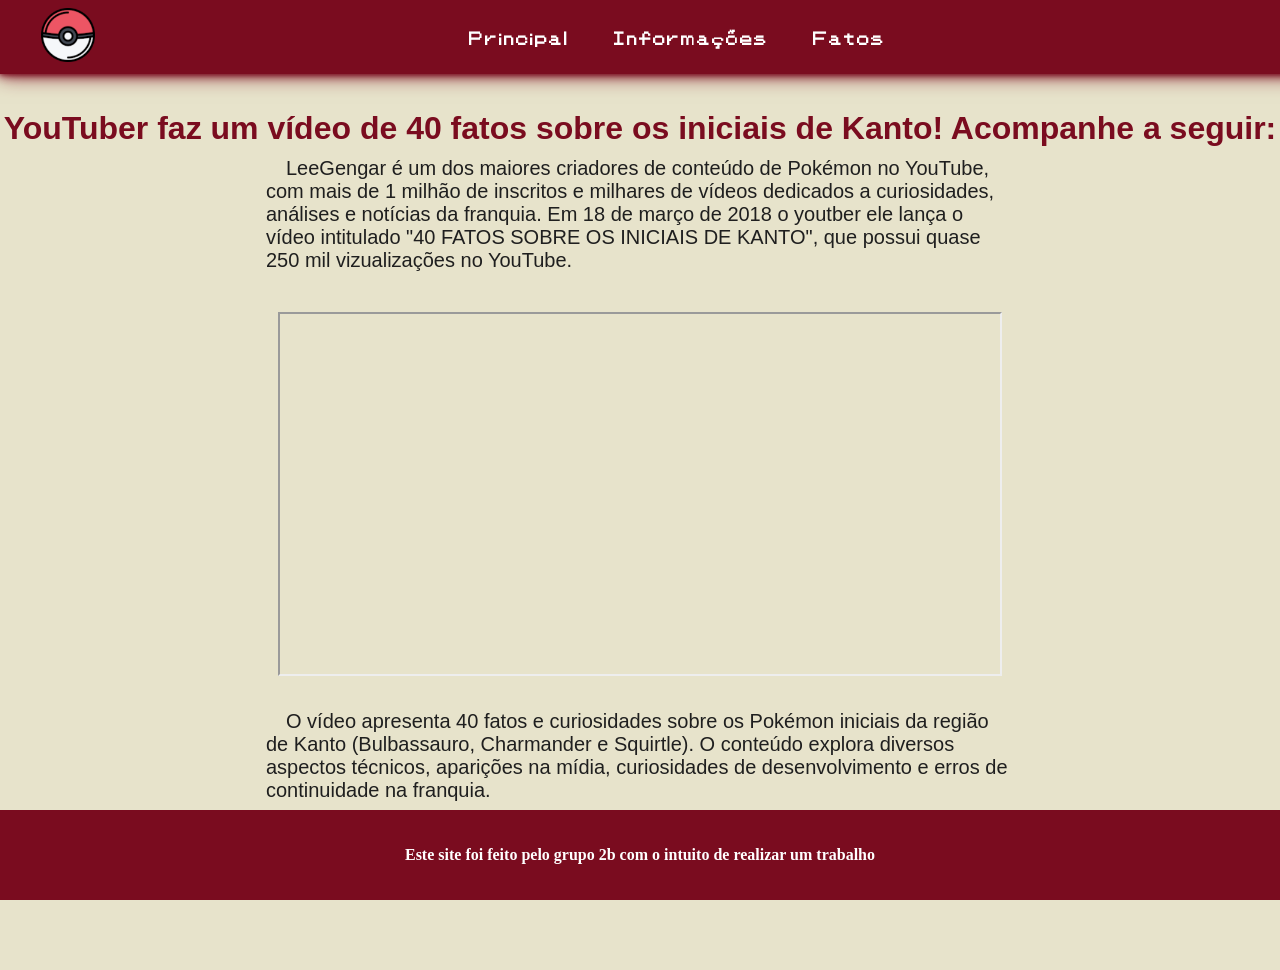
==== fatos.html @ da3db5e2 "noticias e paginas responsivas" ====
<!DOCTYPE html>
<html lang="pt-br">
<head>
    <meta charset="UTF-8">
    <meta name="viewport" content="width=device-width, initial-scale=1">
    <title>PokéBlog</title>
    <link rel="shortcut icon" href="imagens/pokebola2.ico" type="image/x-icon">
    <link rel="stylesheet" href="style.css">
    <style>
        h1 {
            padding-top: 40px;
        }
    </style>
</head>
<body id="pagina-fatos">

    <header>
        <nav>
            <div class="imagem"><img src="imagens/pokebola2.png" alt=""></div>
            <ul>
                <li><a href="index.html">Principal</a></li>
                <li><a href="informacoes.html">Informações</a></li>
                <li><a href="fatos.html">Fatos</a></li>
            </ul>
        </nav>
    </header>

    <h1 id="titulo_fatos">YouTuber faz um vídeo de 40 fatos sobre os iniciais de Kanto! Acompanhe a seguir:</h1>

    <p id="textos_fatos">   LeeGengar é um dos maiores criadores de conteúdo de Pokémon no YouTube, com mais de 1 milhão de inscritos e milhares de vídeos dedicados a curiosidades, análises e notícias da franquia. Em 18 de março de 2018 o youtber ele lança o vídeo intitulado "40 FATOS SOBRE OS INICIAIS DE KANTO", que possui quase 250 mil vizualizações no YouTube.
</p>
    <div class="video">
        <iframe width="720" height="360" 
             src="https://www.youtube.com/embed/7dM2-6EQN44">
        </iframe>
    </div>

<p id="textos_fatos">O vídeo apresenta 40 fatos e curiosidades sobre os Pokémon iniciais da região de Kanto (Bulbassauro, Charmander e Squirtle). O conteúdo explora diversos aspectos técnicos, aparições na mídia, curiosidades de desenvolvimento e erros de continuidade na franquia.</p>
<p id="textos_fatos">Além dos 40 fatos, o vídeo inclui uma seção dedicada a mostrar artes enviadas pelos fãs através do grupo "Casa do Smeargle", onde o youtuber comenta sobre os desenhos bonitos e criativos feitos pela comnidade.</p>
    <footer><strong>Este site foi feito pelo grupo 2b com o intuito de realizar um trabalho</strong></footer>
</body>
</html>
---- style.css ----
@font-face {
    font-family: 'fonte pokemon';
    src: url(fontes/Pokemon\ Classic.ttf);
}

* {
    margin: 0;
    padding: 0;
}

body {
    height: 100vh;
    background: #e7e3cb;
}

p {
    color: rgb(31, 31, 31);
    font-size: 20px;
    font-family: Arial, Helvetica, sans-serif;
    padding: 10px;
    text-indent: 20px;
}

nav {
    display: flex;
    align-items: center;
    position: fixed;
    top: 0;
    left: 0;
    width: 100%;
    background-color: #7a0c1f;
    padding: 7px 40px;
    border: 1px solid #7a0c1f;
    box-shadow: 0 0 5px #7a0c1f, 0 0 10px #7a0c1f, 0 0 20px #7a0c1f;
}

nav ul {
    display: flex;
    list-style: none;
    position: absolute;
    left: 50%;
    transform: translateX(-50%);
}

nav ul li {
    padding: 2vh;
    margin-right: 1vh;
}

nav ul li a {
    text-decoration: none;
    color: white;
    font-family: fonte pokemon, Helvetica, sans-serif;
    font-weight: 600;
    font-size: 14px;
}

nav ul li:hover {
    scale: 1.2;
    font-weight: 700;
}

.imagem img {
    height: 6vh;
}

section {
    width: 100%;
    height: 70vh;
}

#sec1 {
    background-image: url(imagens/my-desktop-wallpaper-every-pokemon-from-gen-1-3-v0-kWtagv6tE9HNJaOa1a4VjNbrc24RehnMImeZWQJyV4k.webp);
    background-position: center;
    background-repeat: no-repeat;
    background-size: cover;
    background-attachment: fixed;
}

#sec2 {
    background-color: #ffffff;
    background-position: center;
    background-repeat: no-repeat;
    background-size: cover;
    background-attachment: fixed;
}

footer {
    height: 10%;
    background-color: #7a0c1f;
    color: #ffffff;
    display: flex;
    justify-content: center;
    align-items: center;
    text-align: center;
}

@media (max-width: 680px) {
    nav ul li a {
        font-size: 11px;
    }

    nav ul li {
        padding: 3px;
    }

    nav {
        padding: 7px 40px 7px 10px;
    }
}

/*Iniciais*/

#img-iniciais {
    height: 750px;
    background-image: url(imagens/baixar-imagens-do-pokemon-e1456623612813.png.webp);
    background-position: center;
    background-repeat: no-repeat;
    background-size: cover;
    background-attachment: fixed;
}

.initials-txt {
    background-color: #e7e3cb;
    margin: 2% 2% 2% 0%;
    border-radius: 5% 0% 5% 0%;
}

.initials-txt p {
    font-family: Arial, Helvetica, sans-serif;
    font-size: 1.2rem;
}

/*#initial-new {
    display: grid;
    grid-template-columns: 2fr 2fr;
}*/

#initial-new img {
    width: 90%;
    height: 70%;
    border-radius: 100%;
    margin: 2% 0% 2% 2%;
}

#planta {
    background-color: green;
    margin-left: 1%;
    margin-right: 30%;
    margin-top: 5%;
    border: 1.5px solid rgb(2, 56, 2);
    display: flex;
    justify-content: center;
    align-items: center;
    max-height: 600px;
    border-radius: 1%;
}

#planta h2 {
    color: rgb(6, 202, 6);
    padding-left: 10px;
    text-align: center;
}

#fogo {
    background-color: red;
    margin-left: 30%;
    margin-right: 1%;
    margin-top: 3%;
    margin-bottom: 3%;
    border: 1px solid #7a0c1f;
    display: flex;
    justify-content: center;
    align-items: center;
    max-height: 600px;
    border-radius: 1%;
}

#fogo h2 {
    color: rgba(252, 77, 14, 0.952);
    padding-left: 10px;
    text-align: center;
}

#agua {
    background-color: blue;
    margin-left: 1%;
    margin-right: 30%;
    margin-bottom: 2%;
    border: 1px solid rgb(2, 2, 68);
    display: flex;
    justify-content: center;
    align-items: center;
    max-height: 600px;
    border-radius: 1%;
}

#agua h2 {
    color: rgb(6, 201, 201);
    padding-left: 10px;
    text-align: center;
}

/*Fatos*/

.video {
    margin-top: 30px;
    margin-bottom: 20px;
    text-align: center;
    position: relative;

}

#titulo_fatos {
    margin-top: 70px;
    text-align: center;
    color: #7a0c1f;
    font-family: Arial, sans-serif;
    position: block-;
}

#cabecalho_fatos {
    margin-bottom: 70px;
}

#textos_fatos {
    margin-right: 20%;
    margin-left: 20%;
}

@media (max-width: 900px) {
    #textos_fatos {
        margin-right: 10%;
        margin-left: 10%;
    }
}

@media (max-width: 733px) {
    iframe {
        width: 450px;
        height: 253px;
    }
}

.imagemEsquerda {
    float: left;
    margin-right: 30px;
    margin-bottom: 20px;
    margin-right: 50px;
}

.imagemDireita {
    float: right;
    margin-right: 30px;
    margin-bottom: 20px;
}

#pagina-fatos {
    overflow: hidden;
}

#pagina-fatos footer {
    position: fixed;
    left: 0;
    bottom: 0;
    width: 100%;
}

/*Favoritos*/

#imgSceptile,
#imgKadabra,
#imgHoopa,
#imgGreninja {
    width: 300px;
    height: auto;
    transition: transform 0.3s ease;
}

#Sceptile {
    background-color: #81b485;
    margin-top: 58px;
    padding: 20px 20px 10px 20px;
    overflow: auto;
}

#Kadabra {
    background-color: #cdb865;
    padding: 10px 20px 10px 100px;
    overflow: auto;
}

#Hoopa {
    background-color: #928b98;
    padding: 10px 20px;
    overflow: auto;
}

#Greninja {
    background-color: #7abfe2;
    padding: 10px 20px 10px 100px;
    overflow: auto;
}

#Sceptile,
#Kadabra,
#Hoopa,
#Greninja {
    font-size: 20px;
}

#Sceptile h2,
#Kadabra h2,
#Hoopa h2,
#Greninja h2 {
    margin-top: 50px;
    transition: all 0.3s ease;
}

#Sceptile h2:hover,
#Kadabra h2:hover,
#Hoopa h2:hover,
#Greninja h2:hover {
    transform: translateX(8px);
}

#Sceptile ul,
#Kadabra ul,
#Hoopa ul,
#Greninja ul {
    margin-top: 10px;
}

#imgSceptile:hover,
#imgKadabra:hover,
#imgHoopa:hover,
#imgGreninja:hover {
    transform: scale(1.1);
    filter: drop-shadow(0 0 10px rgba(0, 0, 0, 0.4));
}

#Sceptile h2:hover {
    color: #1f6b2a;
    text-shadow: 0 0 5px rgba(31, 107, 42, 0.3);
}

#Kadabra h2:hover {
    color: #896300;
    text-shadow: 0 0 5px rgba(184, 134, 11, 0.3);
}

#Hoopa h2:hover {
    color: #6a0dad;
    text-shadow: 0 0 5px rgba(106, 13, 173, 0.3);
}

#Greninja h2:hover {
    color: #0057b8;
    text-shadow: 0 0 5px rgba(0, 87, 184, 0.3);
}

/*pagina principal*/

#sec2 h1 {
    text-align: center;
    padding-top: 30px;
}


#posts-principais {
    text-align: center;
    padding-top: 50px;
    display: flex;
    flex-wrap: wrap;
    justify-content: center;
    gap: 20px;
    align-items: flex-start;
    align-content: flex-start;
}

#posts-principais .postagem {
    position: relative;
    width: 600px;
    overflow: hidden;
}
@media (max-width: 1334px) {
    #posts-principais .postagem {
        width: 450px;
    }
}
@media (max-width: 990px) {
    #posts-principais .postagem {
        width: 350px;
    }
}

@media (max-width: 770px) {
    #posts-principais .postagem {
        width: 250px;
        padding-top: 10px;
    }
}

#posts-principais .postagem .titulo {
    position: absolute;
    bottom: 10px;
    left: 10px;
    right: 10px;
    color: rgb(255, 255, 255);
    opacity: 0;
    transition: 0.3s;
    z-index: 2;
}

#posts-principais .postagem img {
    width: 100%;
    aspect-ratio: 4 / 3;
    object-fit: cover;
    object-position: center;
    display: block;
}

.postagem::after {
    content: "";
    position: absolute;
    inset: 0;
    background: linear-gradient(to top, rgba(0, 0, 0.8), transparent);
    opacity: 0;
    transition: 0.3s;
    z-index: 1;
}

#posts-principais .postagem:hover::after,
#posts-principais .postagem:hover .titulo {
    opacity: 1;
}
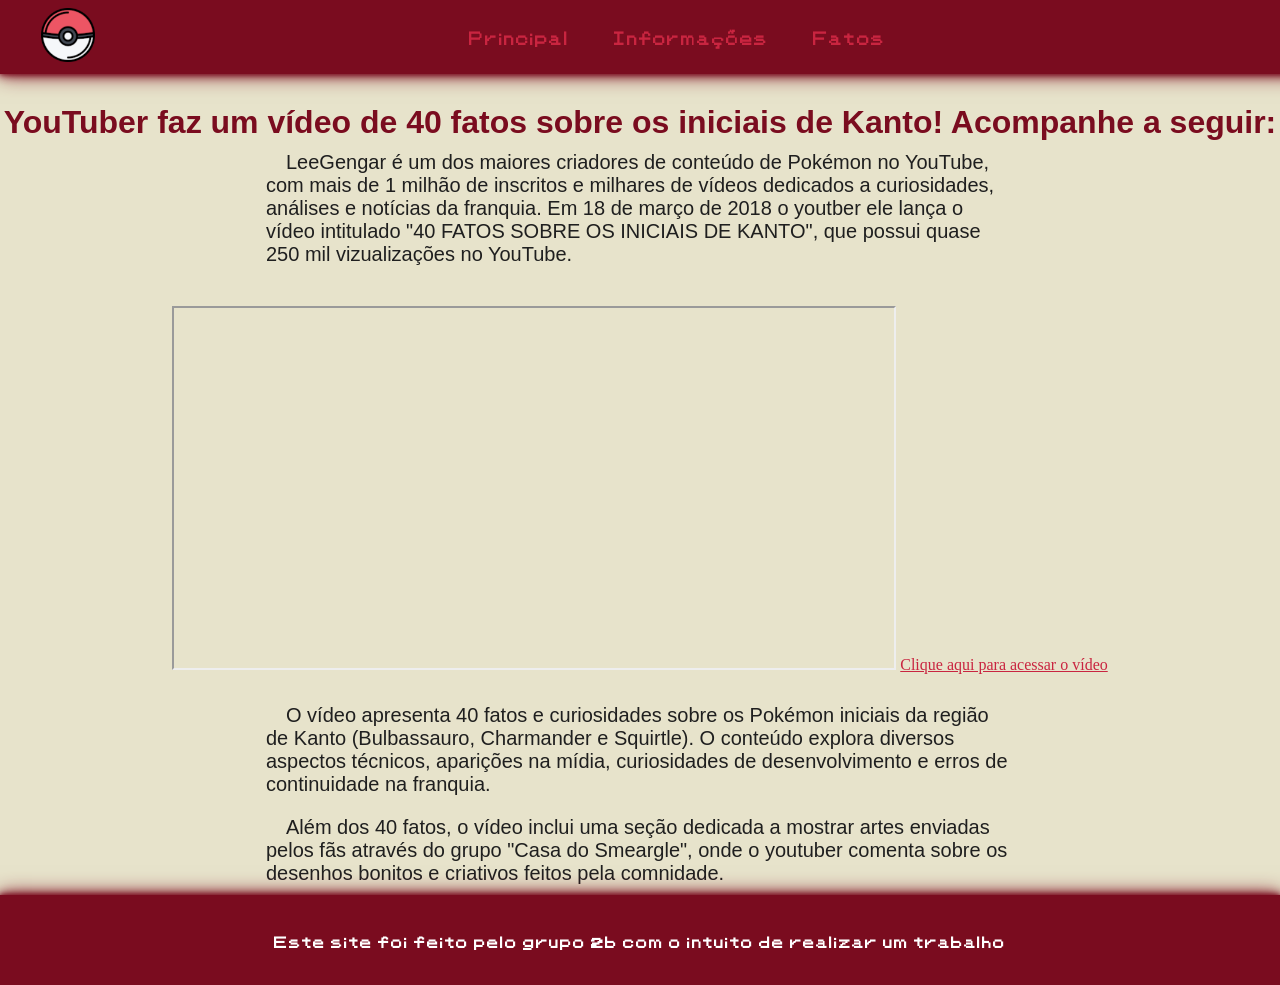
==== commit 4615cc78: "Update fatos.html" ====
--- a/fatos.html
+++ b/fatos.html
@@ -32,7 +32,9 @@
     <div class="video">
         <iframe width="720" height="360" 
              src="https://www.youtube.com/embed/7dM2-6EQN44">
+
         </iframe>
+        <a href= "https://www.youtube.com/watch?v=7dM2-6EQN44"> Clique aqui para acessar o vídeo</a>
     </div>
 
 <p id="textos_fatos">O vídeo apresenta 40 fatos e curiosidades sobre os Pokémon iniciais da região de Kanto (Bulbassauro, Charmander e Squirtle). O conteúdo explora diversos aspectos técnicos, aparições na mídia, curiosidades de desenvolvimento e erros de continuidade na franquia.</p>
--- a/style.css
+++ b/style.css
@@ -93,6 +93,16 @@
     justify-content: center;
     align-items: center;
     text-align: center;
+    font-family: fonte pokemon, Helvetica, sans-serif;
+    font-size: small;
+    box-shadow: 0 0 5px #7a0c1f, 0 0 10px #7a0c1f, 0 0 20px #7a0c1f;
+}
+
+footer p {
+    color: #ffffff;
+    font-family: fonte pokemon, Helvetica, sans-serif;
+    font-size: small;
+    overflow-wrap: break-word;
 }
 
 @media (max-width: 680px) {
@@ -136,11 +146,20 @@
     grid-template-columns: 2fr 2fr;
 }*/
 
+#initial-new {
+    background-image: url(imagens/my-desktop-wallpaper-every-pokemon-from-gen-1-3-v0-kWtagv6tE9HNJaOa1a4VjNbrc24RehnMImeZWQJyV4k.webp);
+    background-repeat: no-repeat;
+    background-size: cover;
+    background-position: center;
+    
+}
+
 #initial-new img {
     width: 90%;
     height: 70%;
     border-radius: 100%;
     margin: 2% 0% 2% 2%;
+    transition: transform 0.3s ease;
 }
 
 #planta {
@@ -203,24 +222,48 @@
 
 /*Fatos*/
 
+a:link{
+    color: #c92540;
+    text-align: center;
+}
+
+a:visited{
+    color: #7e0015;
+    text-decoration: dotted;
+    text-align: center;
+}
+
+a:hover{
+    color: #ff2247;
+    text-decoration: underline;
+    text-align: center;
+}
+
+a:active{
+    color: rgb(255, 57, 57);
+    text-align: center;
+}
 .video {
     margin-top: 30px;
     margin-bottom: 20px;
     text-align: center;
     position: relative;
+    
 
 }
 
 #titulo_fatos {
-    margin-top: 70px;
+    margin-top: 5%;
     text-align: center;
     color: #7a0c1f;
     font-family: Arial, sans-serif;
-    position: block-;
+    position: relative;
 }
 
 #cabecalho_fatos {
     margin-bottom: 70px;
+    position: relative;
+    
 }
 
 #textos_fatos {
@@ -237,8 +280,8 @@
 
 @media (max-width: 733px) {
     iframe {
-        width: 450px;
-        height: 253px;
+        max-width: 100%;
+        height: 250px;
     }
 }
 
@@ -255,15 +298,14 @@
     margin-bottom: 20px;
 }
 
-#pagina-fatos {
-    overflow: hidden;
-}
+
 
 #pagina-fatos footer {
     position: fixed;
     left: 0;
     bottom: 0;
     width: 100%;
+    position: relative;
 }
 
 /*Favoritos*/
@@ -334,7 +376,8 @@
 #imgSceptile:hover,
 #imgKadabra:hover,
 #imgHoopa:hover,
-#imgGreninja:hover {
+#imgGreninja:hover,
+#initial-new img:hover {    
     transform: scale(1.1);
     filter: drop-shadow(0 0 10px rgba(0, 0, 0, 0.4));
 }
@@ -433,4 +476,4 @@
 #posts-principais .postagem:hover::after,
 #posts-principais .postagem:hover .titulo {
     opacity: 1;
-}+}
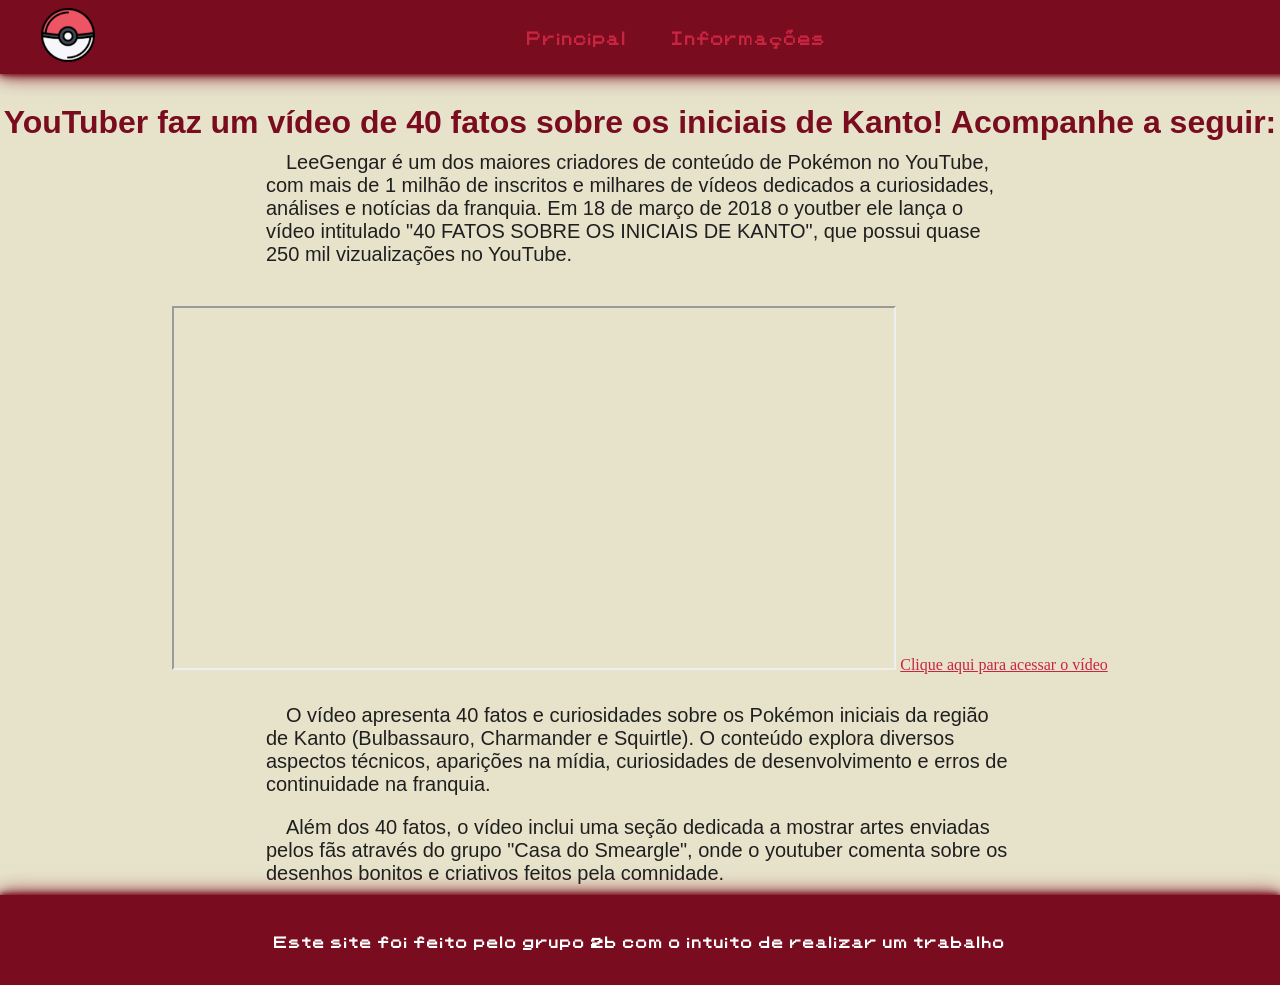
==== commit 983039fa: "noticia de fatos" ====
--- a/fatos.html
+++ b/fatos.html
@@ -20,7 +20,6 @@
             <ul>
                 <li><a href="index.html">Principal</a></li>
                 <li><a href="informacoes.html">Informações</a></li>
-                <li><a href="fatos.html">Fatos</a></li>
             </ul>
         </nav>
     </header>
@@ -34,7 +33,7 @@
              src="https://www.youtube.com/embed/7dM2-6EQN44">
 
         </iframe>
-        <a href= "https://www.youtube.com/watch?v=7dM2-6EQN44"> Clique aqui para acessar o vídeo</a>
+        <a id="linkVideo" href= "https://www.youtube.com/watch?v=7dM2-6EQN44"> Clique aqui para acessar o vídeo</a>
     </div>
 
 <p id="textos_fatos">O vídeo apresenta 40 fatos e curiosidades sobre os Pokémon iniciais da região de Kanto (Bulbassauro, Charmander e Squirtle). O conteúdo explora diversos aspectos técnicos, aparições na mídia, curiosidades de desenvolvimento e erros de continuidade na franquia.</p>
--- a/style.css
+++ b/style.css
@@ -8,9 +8,25 @@
     padding: 0;
 }
 
+html, body {
+    margin: 0;
+    padding: 0;
+    height: 100%;
+}
+
 body {
-    height: 100vh;
+    min-height: 100vh;
     background: #e7e3cb;
+    display: flex;
+    flex-direction: column;
+}
+
+main {
+    flex: 1 0 auto;
+}
+
+#initials {
+    padding-top: 4%;
 }
 
 p {
@@ -60,6 +76,10 @@
     font-weight: 700;
 }
 
+main {
+    flex: 1;
+}
+
 .imagem img {
     height: 6vh;
 }
@@ -69,24 +89,11 @@
     height: 70vh;
 }
 
-#sec1 {
-    background-image: url(imagens/my-desktop-wallpaper-every-pokemon-from-gen-1-3-v0-kWtagv6tE9HNJaOa1a4VjNbrc24RehnMImeZWQJyV4k.webp);
-    background-position: center;
-    background-repeat: no-repeat;
-    background-size: cover;
-    background-attachment: fixed;
-}
-
-#sec2 {
-    background-color: #ffffff;
-    background-position: center;
-    background-repeat: no-repeat;
-    background-size: cover;
-    background-attachment: fixed;
-}
-
 footer {
+    flex-shrink: 0;
     height: 10%;
+    width: 100%;
+    margin-top: auto;
     background-color: #7a0c1f;
     color: #ffffff;
     display: flex;
@@ -131,7 +138,6 @@
 }
 
 .initials-txt {
-    background-color: #e7e3cb;
     margin: 2% 2% 2% 0%;
     border-radius: 5% 0% 5% 0%;
 }
@@ -141,94 +147,78 @@
     font-size: 1.2rem;
 }
 
-/*#initial-new {
-    display: grid;
-    grid-template-columns: 2fr 2fr;
-}*/
-
-#initial-new {
-    background-image: url(imagens/my-desktop-wallpaper-every-pokemon-from-gen-1-3-v0-kWtagv6tE9HNJaOa1a4VjNbrc24RehnMImeZWQJyV4k.webp);
-    background-repeat: no-repeat;
-    background-size: cover;
-    background-position: center;
-    
-}
-
 #initial-new img {
     width: 90%;
     height: 70%;
-    border-radius: 100%;
     margin: 2% 0% 2% 2%;
     transition: transform 0.3s ease;
 }
 
-#planta {
-    background-color: green;
-    margin-left: 1%;
-    margin-right: 30%;
-    margin-top: 5%;
-    border: 1.5px solid rgb(2, 56, 2);
+#planta,
+#fogo,
+#agua,
+#pikachu {
     display: flex;
     justify-content: center;
     align-items: center;
-    max-height: 600px;
-    border-radius: 1%;
+}
+
+#planta {
+    background-color: rgb(100, 173, 4);
 }
 
 #planta h2 {
-    color: rgb(6, 202, 6);
-    padding-left: 10px;
+    color: rgb(0, 78, 0);
     text-align: center;
 }
 
 #fogo {
-    background-color: red;
-    margin-left: 30%;
-    margin-right: 1%;
-    margin-top: 3%;
-    margin-bottom: 3%;
-    border: 1px solid #7a0c1f;
-    display: flex;
-    justify-content: center;
-    align-items: center;
-    max-height: 600px;
-    border-radius: 1%;
+    background-color: rgb(233, 106, 22);
 }
 
 #fogo h2 {
-    color: rgba(252, 77, 14, 0.952);
-    padding-left: 10px;
+    color: rgba(172, 48, 3, 0.952);
     text-align: center;
 }
 
 #agua {
-    background-color: blue;
-    margin-left: 1%;
-    margin-right: 30%;
-    margin-bottom: 2%;
-    border: 1px solid rgb(2, 2, 68);
-    display: flex;
-    justify-content: center;
-    align-items: center;
-    max-height: 600px;
-    border-radius: 1%;
+    background-color: rgb(9, 168, 207);
 }
 
 #agua h2 {
-    color: rgb(6, 201, 201);
-    padding-left: 10px;
-    text-align: center;
+    color: rgb(0, 94, 94);
+    text-align: center;
+}
+
+#pikachu {
+    background-color: yellow;
+    min-height: 100vh;
+}
+
+#pikachu h2 {
+    color: orange;
+    text-align: center;
+}
+
+#pikachu img {
+    width: 70%;
+    height: 90%;
 }
 
 /*Fatos*/
 
+#linkVideo{
+    padding-top: 5%;
+    text-align: center;
+}
+    
 a:link{
     color: #c92540;
     text-align: center;
 }
 
 a:visited{
-    color: #7e0015;
+    color: white;
     text-decoration: dotted;
     text-align: center;
 }
@@ -239,18 +229,13 @@
     text-align: center;
 }
 
-a:active{
-    color: rgb(255, 57, 57);
-    text-align: center;
-}
 .video {
     margin-top: 30px;
     margin-bottom: 20px;
     text-align: center;
     position: relative;
-    
-
-}
+}
+
 
 #titulo_fatos {
     margin-top: 5%;
@@ -263,7 +248,6 @@
 #cabecalho_fatos {
     margin-bottom: 70px;
     position: relative;
-    
 }
 
 #textos_fatos {
@@ -298,8 +282,6 @@
     margin-bottom: 20px;
 }
 
-
-
 #pagina-fatos footer {
     position: fixed;
     left: 0;
@@ -307,7 +289,6 @@
     width: 100%;
     position: relative;
 }
-
 /*Favoritos*/
 
 #imgSceptile,
@@ -377,7 +358,8 @@
 #imgKadabra:hover,
 #imgHoopa:hover,
 #imgGreninja:hover,
-#initial-new img:hover {    
+#initial-new img:hover,
+#pikachu img:hover {    
     transform: scale(1.1);
     filter: drop-shadow(0 0 10px rgba(0, 0, 0, 0.4));
 }
@@ -409,42 +391,44 @@
     padding-top: 30px;
 }
 
-
 #posts-principais {
     text-align: center;
-    padding-top: 50px;
-    display: flex;
-    flex-wrap: wrap;
-    justify-content: center;
-    gap: 20px;
-    align-items: flex-start;
-    align-content: flex-start;
-}
-
-#posts-principais .postagem {
+    align-items: stretch;
+    display: flex;
+    width: 100%;
+    padding: 0 20px;
+    box-sizing: border-box;
+    flex: 1;
+}
+
+.postagem {
+    flex: 1 1 300px;
+    max-width: 500px;
     position: relative;
-    width: 600px;
-    overflow: hidden;
-}
+    max-width: 100%;
+    box-sizing: border-box;
+}
+
 @media (max-width: 1334px) {
-    #posts-principais .postagem {
+    .postagem {
         width: 450px;
     }
 }
+
 @media (max-width: 990px) {
-    #posts-principais .postagem {
+    .postagem {
         width: 350px;
     }
 }
 
 @media (max-width: 770px) {
-    #posts-principais .postagem {
+    .postagem {
         width: 250px;
         padding-top: 10px;
     }
 }
 
-#posts-principais .postagem .titulo {
+.postagem h2 {
     position: absolute;
     bottom: 10px;
     left: 10px;
@@ -455,8 +439,9 @@
     z-index: 2;
 }
 
-#posts-principais .postagem img {
-    width: 100%;
+.postagem img {
+    width: 100%;
+    height: 300px;
     aspect-ratio: 4 / 3;
     object-fit: cover;
     object-position: center;
@@ -467,13 +452,46 @@
     content: "";
     position: absolute;
     inset: 0;
-    background: linear-gradient(to top, rgba(0, 0, 0.8), transparent);
+    background: linear-gradient(to top, #2a5364bd, transparent);
     opacity: 0;
     transition: 0.3s;
     z-index: 1;
 }
 
 #posts-principais .postagem:hover::after,
-#posts-principais .postagem:hover .titulo {
+#posts-principais .postagem:hover h2 {
     opacity: 1;
 }
+
+#sec1 {
+    background-image: linear-gradient(rgba(255, 255, 255, 0.4), rgba(255, 255, 255, 0.4)), url(imagens/my-desktop-wallpaper-every-pokemon-from-gen-1-3-v0-kWtagv6tE9HNJaOa1a4VjNbrc24RehnMImeZWQJyV4k.webp);
+    background-position: center;
+    background-repeat: no-repeat;
+    background-size: cover;
+    background-attachment: fixed;
+    display: flex;
+    justify-content: center;
+    align-items: center;
+}
+
+#sec1 img {
+    width: 700px;
+    height: auto;
+}
+
+#sec2 {
+    background-color: #ffffff;
+    background-position: center;
+    background-repeat: no-repeat;
+    background-size: cover;
+    background-attachment: fixed;
+}
+#videoyoutube img {
+    object-fit: cover;
+    object-position: left;
+}
+
+#posts-principais a {
+    margin-left: 100px;
+    margin-right: 100px;
+}
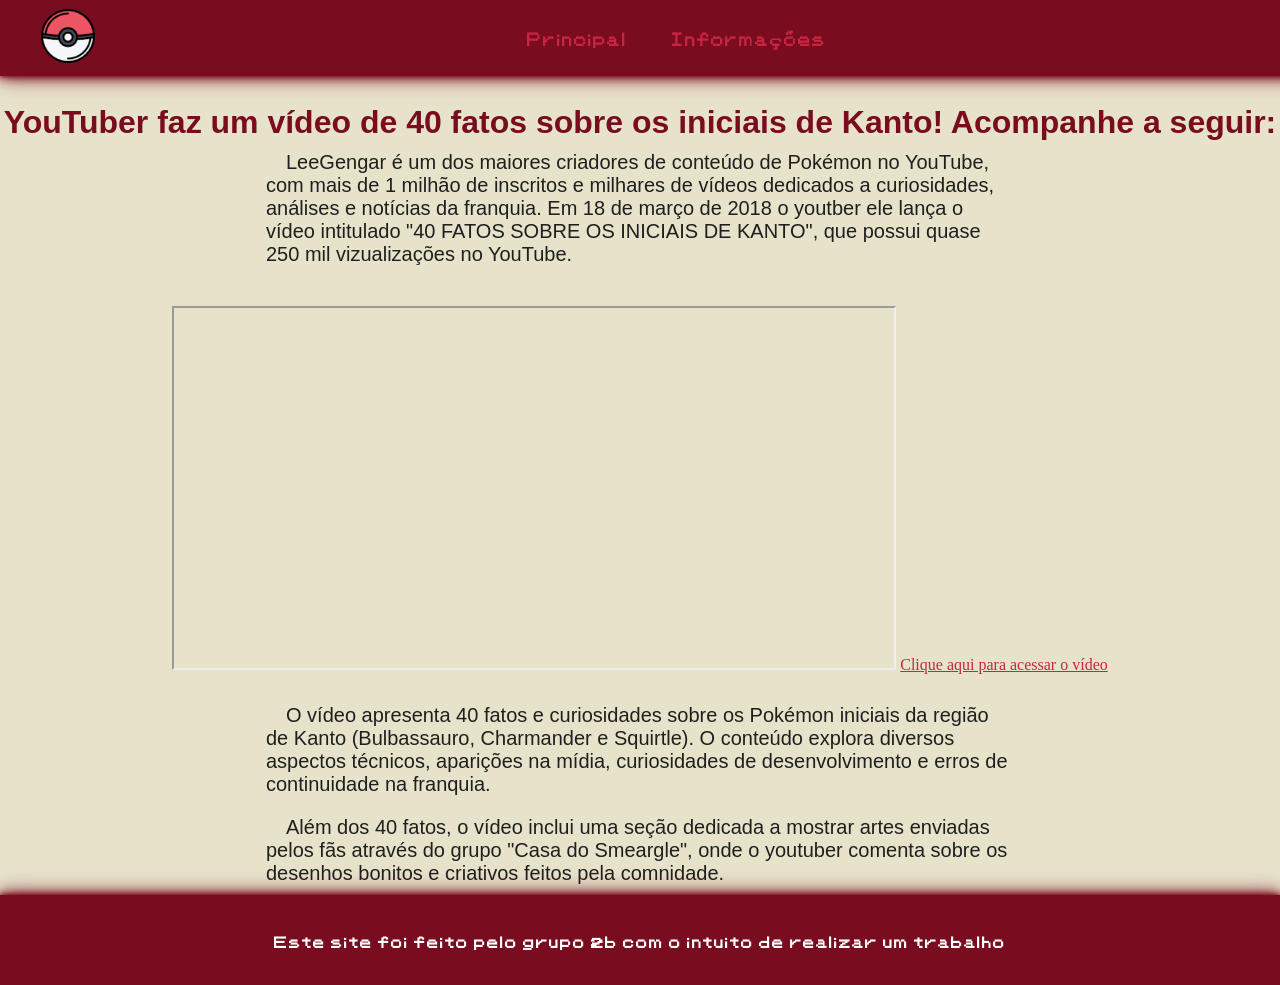
==== commit f4771f82: "Adicionando Semântica" ====
--- a/fatos.html
+++ b/fatos.html
@@ -16,7 +16,7 @@
 
     <header>
         <nav>
-            <div class="imagem"><img src="imagens/pokebola2.png" alt=""></div>
+            <figure class="imagem"><img src="imagens/pokebola2.png" alt=""></figure>
             <ul>
                 <li><a href="index.html">Principal</a></li>
                 <li><a href="informacoes.html">Informações</a></li>
@@ -24,20 +24,18 @@
         </nav>
     </header>
 
-    <h1 id="titulo_fatos">YouTuber faz um vídeo de 40 fatos sobre os iniciais de Kanto! Acompanhe a seguir:</h1>
-
-    <p id="textos_fatos">   LeeGengar é um dos maiores criadores de conteúdo de Pokémon no YouTube, com mais de 1 milhão de inscritos e milhares de vídeos dedicados a curiosidades, análises e notícias da franquia. Em 18 de março de 2018 o youtber ele lança o vídeo intitulado "40 FATOS SOBRE OS INICIAIS DE KANTO", que possui quase 250 mil vizualizações no YouTube.
-</p>
-    <div class="video">
-        <iframe width="720" height="360" 
-             src="https://www.youtube.com/embed/7dM2-6EQN44">
-
-        </iframe>
-        <a id="linkVideo" href= "https://www.youtube.com/watch?v=7dM2-6EQN44"> Clique aqui para acessar o vídeo</a>
-    </div>
-
-<p id="textos_fatos">O vídeo apresenta 40 fatos e curiosidades sobre os Pokémon iniciais da região de Kanto (Bulbassauro, Charmander e Squirtle). O conteúdo explora diversos aspectos técnicos, aparições na mídia, curiosidades de desenvolvimento e erros de continuidade na franquia.</p>
-<p id="textos_fatos">Além dos 40 fatos, o vídeo inclui uma seção dedicada a mostrar artes enviadas pelos fãs através do grupo "Casa do Smeargle", onde o youtuber comenta sobre os desenhos bonitos e criativos feitos pela comnidade.</p>
+    <main>
+        <h1 id="titulo_fatos">YouTuber faz um vídeo de 40 fatos sobre os iniciais de Kanto! Acompanhe a seguir:</h1>
+        <p id="textos_fatos">   LeeGengar é um dos maiores criadores de conteúdo de Pokémon no YouTube, com mais de 1 milhão de inscritos e milhares de vídeos dedicados a curiosidades, análises e notícias da franquia. Em 18 de março de 2018 o youtber ele lança o vídeo intitulado "40 FATOS SOBRE OS INICIAIS DE KANTO", que possui quase 250 mil vizualizações no YouTube.
+        </p>
+        <article class="video">
+            <iframe width="720" height="360" src="https://www.youtube.com/embed/7dM2-6EQN44"></iframe>
+            <a id="linkVideo" href= "https://www.youtube.com/watch?v=7dM2-6EQN44"> Clique aqui para acessar o vídeo</a>
+        </article>
+        
+        <p id="textos_fatos">O vídeo apresenta 40 fatos e curiosidades sobre os Pokémon iniciais da região de Kanto (Bulbassauro, Charmander e Squirtle). O conteúdo explora diversos aspectos técnicos, aparições na mídia, curiosidades de desenvolvimento e erros de continuidade na franquia.</p>
+        <p id="textos_fatos">Além dos 40 fatos, o vídeo inclui uma seção dedicada a mostrar artes enviadas pelos fãs através do grupo "Casa do Smeargle", onde o youtuber comenta sobre os desenhos bonitos e criativos feitos pela comnidade.</p>
+    </main>
     <footer><strong>Este site foi feito pelo grupo 2b com o intuito de realizar um trabalho</strong></footer>
 </body>
 </html>
--- a/style.css
+++ b/style.css
@@ -2,6 +2,9 @@
     font-family: 'fonte pokemon';
     src: url(fontes/Pokemon\ Classic.ttf);
 }
+
+@import url('https://fonts.googleapis.com/css2?family=Quicksand:wght@300..700&display=swap');
+
 
 * {
     margin: 0;
@@ -37,6 +40,39 @@
     text-indent: 20px;
 }
 
+.imagem img {
+    height: 6vh;
+}
+
+section {
+    width: 100%;
+    height: 70vh;
+}
+
+footer {
+    flex-shrink: 0;
+    height: 10%;
+    width: 100%;
+    margin-top: auto;
+    background-color: #7a0c1f;
+    color: #ffffff;
+    display: flex;
+    justify-content: center;
+    align-items: center;
+    text-align: center;
+    font-family: fonte pokemon, Helvetica, sans-serif;
+    font-size: small;
+    box-shadow: 0 0 5px #7a0c1f, 0 0 10px #7a0c1f, 0 0 20px #7a0c1f;
+}
+
+footer p {
+    color: #ffffff;
+    font-family: fonte pokemon, Helvetica, sans-serif;
+    font-size: small;
+    overflow-wrap: break-word;
+}
+
+/*barra de navegação*/
 nav {
     display: flex;
     align-items: center;
@@ -45,9 +81,10 @@
     left: 0;
     width: 100%;
     background-color: #7a0c1f;
-    padding: 7px 40px;
+    padding: 0.5rem 2.5rem;
     border: 1px solid #7a0c1f;
     box-shadow: 0 0 5px #7a0c1f, 0 0 10px #7a0c1f, 0 0 20px #7a0c1f;
+    z-index: 1000;
 }
 
 nav ul {
@@ -75,43 +112,6 @@
     scale: 1.2;
     font-weight: 700;
 }
-
-main {
-    flex: 1;
-}
-
-.imagem img {
-    height: 6vh;
-}
-
-section {
-    width: 100%;
-    height: 70vh;
-}
-
-footer {
-    flex-shrink: 0;
-    height: 10%;
-    width: 100%;
-    margin-top: auto;
-    background-color: #7a0c1f;
-    color: #ffffff;
-    display: flex;
-    justify-content: center;
-    align-items: center;
-    text-align: center;
-    font-family: fonte pokemon, Helvetica, sans-serif;
-    font-size: small;
-    box-shadow: 0 0 5px #7a0c1f, 0 0 10px #7a0c1f, 0 0 20px #7a0c1f;
-}
-
-footer p {
-    color: #ffffff;
-    font-family: fonte pokemon, Helvetica, sans-serif;
-    font-size: small;
-    overflow-wrap: break-word;
-}
-
 @media (max-width: 680px) {
     nav ul li a {
         font-size: 11px;
@@ -122,7 +122,7 @@
     }
 
     nav {
-        padding: 7px 40px 7px 10px;
+        padding: 0.5rem 2.5rem 0.5rem 0.6rem;
     }
 }
 
@@ -143,7 +143,6 @@
 }
 
 .initials-txt p {
-    font-family: Arial, Helvetica, sans-serif;
     font-size: 1.2rem;
 }
 
@@ -164,7 +163,7 @@
 }
 
 #planta {
-    background-color: rgb(100, 173, 4);
+    background-color: #6b9a73;
 }
 
 #planta h2 {
@@ -173,20 +172,20 @@
 }
 
 #fogo {
-    background-color: rgb(233, 106, 22);
+    background-color: #e27e4d;
 }
 
 #fogo h2 {
-    color: rgba(172, 48, 3, 0.952);
+    color: rgb(182, 8, 8);
     text-align: center;
 }
 
 #agua {
-    background-color: rgb(9, 168, 207);
+    background-color: #90c7d6;
 }
 
 #agua h2 {
-    color: rgb(0, 94, 94);
+    color: rgb(8, 99, 99);
     text-align: center;
 }
 
@@ -196,7 +195,7 @@
 }
 
 #pikachu h2 {
-    color: orange;
+    color: rgb(255, 0, 0);
     text-align: center;
 }
 
@@ -204,6 +203,12 @@
     width: 70%;
     height: 90%;
 }
+#initials h2, p {
+    font-family: "Viga", sans-serif;
+    font-weight: 400;
+    font-style: normal;
+  }
+  
 
 /*Fatos*/
 
@@ -336,8 +341,11 @@
 #Kadabra h2,
 #Hoopa h2,
 #Greninja h2 {
-    margin-top: 50px;
+    margin-top: 30px;
     transition: all 0.3s ease;
+    font-family: "Bree Serif", serif;
+    font-weight: 400;
+    font-style: normal;
 }
 
 #Sceptile h2:hover,
@@ -384,11 +392,18 @@
     text-shadow: 0 0 5px rgba(0, 87, 184, 0.3);
 }
 
+#principal h2:hover, li{
+    font-family: "Bree Serif", serif;
+    font-weight: 400;
+    font-style: normal;
+  }
+  
+
 /*pagina principal*/
 
 #sec2 h1 {
     text-align: center;
-    padding-top: 30px;
+    padding-top: 2.0rem;
 }
 
 #posts-principais {
@@ -396,35 +411,46 @@
     align-items: stretch;
     display: flex;
     width: 100%;
-    padding: 0 20px;
+    padding: 0 1.2rem;
     box-sizing: border-box;
     flex: 1;
 }
 
 .postagem {
     flex: 1 1 300px;
-    max-width: 500px;
     position: relative;
-    max-width: 100%;
+    max-width: 70vw;
+    height: 35vh;
+    aspect-ratio: 4/3;
     box-sizing: border-box;
-}
-
-@media (max-width: 1334px) {
-    .postagem {
-        width: 450px;
+    align-items: center;
+    margin-left: auto;
+    margin-right: auto;
+    margin-top: 10px;
+}
+
+@media (max-width: 1360px) {
+    #sec2 {
+        height: 120vh;
+    }
+    #posts-principais {
+        flex-direction: column;
+    }
+    #sec1 img {
+        width: 60vw;
     }
 }
 
 @media (max-width: 990px) {
     .postagem {
-        width: 350px;
-    }
-}
-
-@media (max-width: 770px) {
-    .postagem {
-        width: 250px;
         padding-top: 10px;
+    }
+    #posts-principais .postagem::after,
+    #posts-principais .postagem h2 {
+    opacity: 1;
+}
+    #sec1 img {
+        width: 80vw;
     }
 }
 
@@ -441,10 +467,8 @@
 
 .postagem img {
     width: 100%;
-    height: 300px;
+    height: 100%;
     aspect-ratio: 4 / 3;
-    object-fit: cover;
-    object-position: center;
     display: block;
 }
 
@@ -456,6 +480,8 @@
     opacity: 0;
     transition: 0.3s;
     z-index: 1;
+    width: 100%;
+    height: 100%;
 }
 
 #posts-principais .postagem:hover::after,
@@ -464,7 +490,7 @@
 }
 
 #sec1 {
-    background-image: linear-gradient(rgba(255, 255, 255, 0.4), rgba(255, 255, 255, 0.4)), url(imagens/my-desktop-wallpaper-every-pokemon-from-gen-1-3-v0-kWtagv6tE9HNJaOa1a4VjNbrc24RehnMImeZWQJyV4k.webp);
+    background-image: url(imagens/b60zt0bhn0ga1.png);
     background-position: center;
     background-repeat: no-repeat;
     background-size: cover;
@@ -475,12 +501,12 @@
 }
 
 #sec1 img {
-    width: 700px;
+    width: 30vwvw;
     height: auto;
 }
 
 #sec2 {
-    background-color: #ffffff;
+    background-image: url(imagens/vector-DEC-2020-12_generated.jpg);
     background-position: center;
     background-repeat: no-repeat;
     background-size: cover;
@@ -491,7 +517,25 @@
     object-position: left;
 }
 
-#posts-principais a {
-    margin-left: 100px;
-    margin-right: 100px;
-}
+#imagem-iniciais img{
+    object-fit: cover;
+    object-position: center;
+    display: block;
+    height: auto;
+}
+#postagem a {
+    aspect-ratio: 4/3;
+}
+
+.postagem h2{
+    font-family: "Quicksand", sans-serif;
+    font-weight: 700;
+    font-size: 3vh;
+  }
+  #sec2 h1 {
+    font-family: "Indie Flower", cursive;
+    font-weight: 10000;
+    font-size: 5vh;
+    color: #194457;
+  }
+  
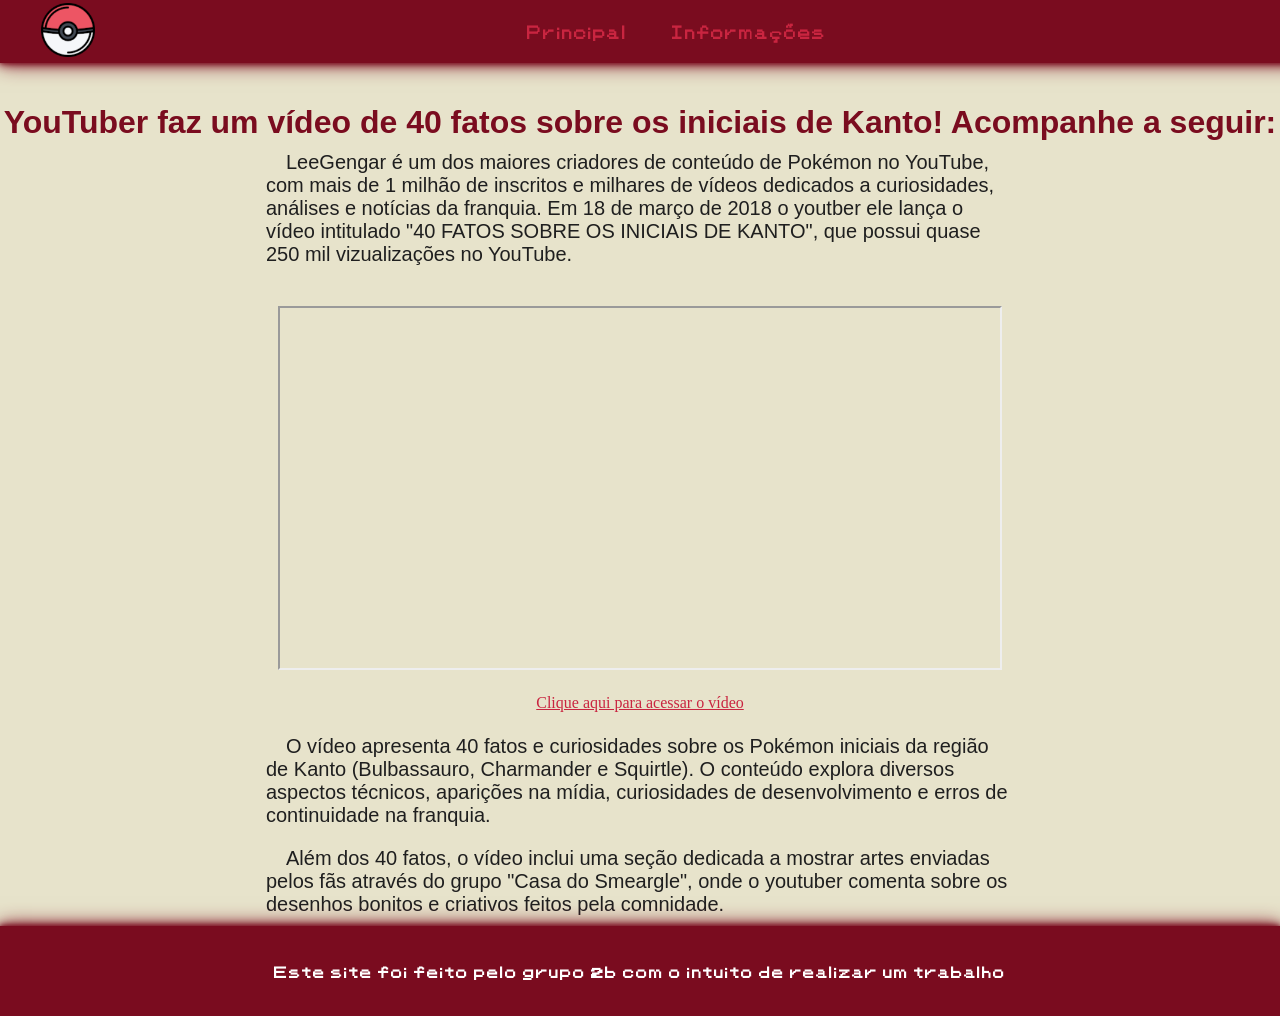
==== commit 4c9c7b30: "Update fatos.html" ====
--- a/fatos.html
+++ b/fatos.html
@@ -30,9 +30,11 @@
         </p>
         <article class="video">
             <iframe width="720" height="360" src="https://www.youtube.com/embed/7dM2-6EQN44"></iframe>
-            <a id="linkVideo" href= "https://www.youtube.com/watch?v=7dM2-6EQN44"> Clique aqui para acessar o vídeo</a>
         </article>
         
+        <div id="linkVideo">
+            <a href= "https://www.youtube.com/watch?v=7dM2-6EQN44"> Clique aqui para acessar o vídeo</a>
+        </div>
         <p id="textos_fatos">O vídeo apresenta 40 fatos e curiosidades sobre os Pokémon iniciais da região de Kanto (Bulbassauro, Charmander e Squirtle). O conteúdo explora diversos aspectos técnicos, aparições na mídia, curiosidades de desenvolvimento e erros de continuidade na franquia.</p>
         <p id="textos_fatos">Além dos 40 fatos, o vídeo inclui uma seção dedicada a mostrar artes enviadas pelos fãs através do grupo "Casa do Smeargle", onde o youtuber comenta sobre os desenhos bonitos e criativos feitos pela comnidade.</p>
     </main>
--- a/style.css
+++ b/style.css
@@ -1,10 +1,10 @@
+/*Geral*/
+
 @font-face {
     font-family: 'fonte pokemon';
     src: url(fontes/Pokemon\ Classic.ttf);
 }
-
 @import url('https://fonts.googleapis.com/css2?family=Quicksand:wght@300..700&display=swap');
-
 
 * {
     margin: 0;
@@ -22,20 +22,16 @@
     background: #e7e3cb;
     display: flex;
     flex-direction: column;
+    overflow: auto;
 }
 
 main {
     flex: 1 0 auto;
-}
-
-#initials {
-    padding-top: 4%;
 }
 
 p {
     color: rgb(31, 31, 31);
     font-size: 20px;
-    font-family: Arial, Helvetica, sans-serif;
     padding: 10px;
     text-indent: 20px;
 }
@@ -68,13 +64,13 @@
 footer p {
     color: #ffffff;
     font-family: fonte pokemon, Helvetica, sans-serif;
-    font-size: small;
+    font-size: smaller;
     overflow-wrap: break-word;
 }
 
-/*barra de navegação*/
 nav {
     display: flex;
+    height: 45px;
     align-items: center;
     position: fixed;
     top: 0;
@@ -112,6 +108,31 @@
     scale: 1.2;
     font-weight: 700;
 }
+
+a:link{
+    color: #c92540;
+    text-align: center;
+}
+
+a:visited{
+    color: white;
+    text-decoration: dotted;
+    text-align: center;
+}
+
+a:hover{
+    color: #ff2247;
+    text-decoration: underline;
+    text-align: center;
+}
+
+#inPrincipal {
+    text-decoration: underline;
+}
+#inInformations {
+    text-decoration: underline;
+}
+
 @media (max-width: 680px) {
     nav ul li a {
         font-size: 11px;
@@ -126,20 +147,188 @@
     }
 }
 
-/*Iniciais*/
-
-#img-iniciais {
-    height: 750px;
-    background-image: url(imagens/baixar-imagens-do-pokemon-e1456623612813.png.webp);
+/*Página Principal*/
+
+#principal {
+    padding-top: 4%;
+}
+
+#sec2 h1 {
+    text-align: center;
+    margin-bottom: 10px;
+    padding-top: 2.0rem;
+    font-family: "Changa One", sans-serif;
+    font-weight: 400;
+    font-style: normal;
+    font-size: 60px;
+    color: #2e4f91;
+}
+
+#posts-principais {
+    text-align: center;
+    align-items: flex-start;
+    align-content: flex-start;
+    display: flex;
+    width: 100%;
+    max-width: 1300px;
+    padding: 0 1.2rem;
+    box-sizing: border-box;
+    flex: 1;
+    justify-content: center;
+    padding-top: 30px;
+    flex-wrap: wrap;
+    margin: 0 auto;
+    margin-top: 10px;
+    column-gap: 60px;
+    row-gap: 24px;
+}
+
+.postagem {
+    position: relative;
+    aspect-ratio: 4/3;
+    overflow: hidden;
+    text-decoration: none;
+    color: inherit;
+    width: 350px;
+    max-width: 100%;
+    border-radius: 20px;
+    box-shadow: 0 15px 15px rgba(0, 0, 0, 0.8);
+}
+
+@media (max-width: 1360px) {
+    #sec2 {
+        height: auto;
+        padding-bottom: 50px;
+    }
+    }
+    #sec1 img {
+        width: 60vw;
+    }
+
+@media (max-width: 990px) {
+    #posts-principais .postagem::after,
+    #posts-principais .postagem h2 {
+    opacity: 1;
+}
+    #sec1 img {
+        width: 80vw;
+    }
+}
+
+.postagem h2 {
+    position: absolute;
+    bottom: 10px;
+    left: 10px;
+    right: 10px;
+    color: rgb(255, 255, 255);
+    text-shadow: 5px 5px 6px rgb(0, 0, 0);
+    opacity: 0;
+    transition: 0.3s;
+    z-index: 2;
+    font-family: "Quicksand", sans-serif;
+    font-weight: 700;
+    font-size: 28px;
+    padding: 10px 15px 10px 15px;
+}
+
+.postagem img {
+    width: 100%;
+    height: 100%;
+    object-fit: cover;
+    display: block;
+}
+
+.postagem::after {
+    content: "";
+    position: absolute;
+    inset: 0;
+    background: linear-gradient(to top, #172244bd, transparent);
+    opacity: 0;
+    transition: 0.3s;
+    z-index: 1;
+    width: 100%;
+    height: 100%;
+}
+
+#posts-principais .postagem:hover::after,
+#posts-principais .postagem:hover h2 {
+    opacity: 1;
+    font-family: "Quicksand", sans-serif;
+    font-weight: 700;
+}
+
+#sec1 {
+    background-image: url(imagens/pokemon-anniversary-wallpaper-5120x1440-v0-2zl712jin0ga1.webp);
     background-position: center;
     background-repeat: no-repeat;
     background-size: cover;
     background-attachment: fixed;
-}
-
-.initials-txt {
-    margin: 2% 2% 2% 0%;
-    border-radius: 5% 0% 5% 0%;
+    display: flex;
+    justify-content: center;
+    align-items: center;
+}
+
+#sec2 {
+    background-image: linear-gradient(to right, #fffd8e, #f7f566, #fffd8e);
+    background-position: center;
+    background-repeat: no-repeat;
+    background-size: cover;
+    background-attachment: fixed;
+    display: flex;
+    flex-direction: column;
+    align-items: center;
+    height: auto;
+    padding-bottom: 50px;
+}
+
+#posts-principais a {
+    display: flex;
+    justify-content: center;
+    align-items: center;
+}
+
+.postagem a::after {
+    display: flex;
+    justify-content: center;
+    align-items: center;
+}
+
+.postagem article {
+    display: flex;
+    flex-direction: column;
+    align-items: center;
+    text-align: center;
+    width: 100%;
+    height: 100%;
+}
+
+/*Iniciais*/
+
+#initial-new {
+        padding-top: 4%;
+}
+
+#initials-title {
+    background-color: rgb(161, 30, 30);
+    color: white;
+    text-align: center;
+}
+
+@media (max-width: 1500px) {
+    #initial-new {
+        padding-top: calc(6.77vh + 20px);
+    }
+}
+@media (max-width: 1250px) {
+    #initial-new {
+        padding-top: calc(8.3vh + 20px);
+    }
+}
+
+@media (max-width: 1000px) {
+    #initial-new section {
+        flex-direction: column;
+    }
 }
 
 .initials-txt p {
@@ -157,6 +346,7 @@
 #fogo,
 #agua,
 #pikachu {
+    height: auto;
     display: flex;
     justify-content: center;
     align-items: center;
@@ -190,48 +380,67 @@
 }
 
 #pikachu {
-    background-color: yellow;
+    background-image: url(imagens/images.png);
+    background-repeat: no-repeat;
+    background-position: center;
+    background-size: cover;
+    background-attachment: fixed;
     min-height: 100vh;
 }
 
+#pikachu-txt {
+    background-color: rgba(255, 255, 255, 0.445);
+    border-radius: 5% 5% 5% 5%;
+}
+
+#pikachu p {
+    color: rgb(0, 0, 0);
+}
+
 #pikachu h2 {
-    color: rgb(255, 0, 0);
+    color: rgb(167, 5, 5);
+    text-align: center;
+}
+
+#pikachu h1 {
+    color: rgb(182, 13, 13);
     text-align: center;
 }
 
 #pikachu img {
-    width: 70%;
-    height: 90%;
-}
-#initials h2, p {
+    width: 100%;
+    height: 80%;
+}
+
+@media(max-width: 900px) {
+    #pikachu {
+        background-position: right;
+        flex-direction: column;
+        padding-top: 20%;
+    }
+}
+
+#initials h1, h2, p {
     font-family: "Viga", sans-serif;
     font-weight: 400;
     font-style: normal;
-  }
+}
+
+#pikachu h1, h2, p {
+    font-family: "Viga", sans-serif;
+    font-weight: 400;
+    font-style: normal;
+}
+
+/*Fatos*/
+
+#linkVideo{
+    display: flex;
+    text-align: center;
+    justify-content: center;
+    align-items: center;
+    padding-bottom: 1%;
   
-
-/*Fatos*/
-
-#linkVideo{
-    padding-top: 5%;
-    text-align: center;
-}
-    
-a:link{
-    color: #c92540;
-    text-align: center;
-}
-
-a:visited{
-    color: white;
-    text-decoration: dotted;
-    text-align: center;
-}
-
-a:hover{
-    color: #ff2247;
-    text-decoration: underline;
-    text-align: center;
 }
 
 .video {
@@ -241,17 +450,11 @@
     position: relative;
 }
 
-
 #titulo_fatos {
     margin-top: 5%;
     text-align: center;
     color: #7a0c1f;
     font-family: Arial, sans-serif;
-    position: relative;
-}
-
-#cabecalho_fatos {
-    margin-bottom: 70px;
     position: relative;
 }
 
@@ -274,27 +477,18 @@
     }
 }
 
-.imagemEsquerda {
-    float: left;
-    margin-right: 30px;
-    margin-bottom: 20px;
-    margin-right: 50px;
-}
-
-.imagemDireita {
-    float: right;
-    margin-right: 30px;
-    margin-bottom: 20px;
-}
-
 #pagina-fatos footer {
-    position: fixed;
     left: 0;
     bottom: 0;
     width: 100%;
     position: relative;
 }
+
 /*Favoritos*/
+
+#favoritos {
+    padding-top: 4%;
+}
 
 #imgSceptile,
 #imgKadabra,
@@ -305,9 +499,22 @@
     transition: transform 0.3s ease;
 }
 
+.imagemEsquerda {
+    float: left;
+    margin-right: 30px;
+    margin-bottom: 20px;
+    margin-right: 50px;
+}
+
+.imagemDireita {
+    float: right;
+    margin-right: 30px;
+    margin-bottom: 20px;
+}
+
 #Sceptile {
     background-color: #81b485;
-    margin-top: 58px;
+    margin-top: 13px;
     padding: 20px 20px 10px 20px;
     overflow: auto;
 }
@@ -370,7 +577,7 @@
 #pikachu img:hover {    
     transform: scale(1.1);
     filter: drop-shadow(0 0 10px rgba(0, 0, 0, 0.4));
-}
+} /*Usado para imagens da página de iniciais também!*/
 
 #Sceptile h2:hover {
     color: #1f6b2a;
@@ -396,146 +603,51 @@
     font-family: "Bree Serif", serif;
     font-weight: 400;
     font-style: normal;
-  }
-  
-
-/*pagina principal*/
-
-#sec2 h1 {
-    text-align: center;
-    padding-top: 2.0rem;
-}
-
-#posts-principais {
-    text-align: center;
-    align-items: stretch;
-    display: flex;
-    width: 100%;
-    padding: 0 1.2rem;
-    box-sizing: border-box;
+}
+
+/*Informações*/
+
+#informations {
+    padding-top: 8%;
+    display: grid;
+    grid-template-columns: repeat(2, 1fr);
+    gap: 3%;
+    background-image: linear-gradient(to right, rgb(32, 31, 31), rgb(73, 63, 63));
+    overflow: hidden;
+}
+
+#informations section {
     flex: 1;
-}
-
-.postagem {
-    flex: 1 1 300px;
-    position: relative;
-    max-width: 70vw;
-    height: 35vh;
-    aspect-ratio: 4/3;
-    box-sizing: border-box;
-    align-items: center;
-    margin-left: auto;
-    margin-right: auto;
-    margin-top: 10px;
-}
-
-@media (max-width: 1360px) {
-    #sec2 {
-        height: 120vh;
-    }
-    #posts-principais {
-        flex-direction: column;
-    }
-    #sec1 img {
-        width: 60vw;
-    }
-}
-
-@media (max-width: 990px) {
-    .postagem {
-        padding-top: 10px;
-    }
-    #posts-principais .postagem::after,
-    #posts-principais .postagem h2 {
-    opacity: 1;
-}
-    #sec1 img {
-        width: 80vw;
-    }
-}
-
-.postagem h2 {
+    text-align: center;
+    height: 95%;
+    overflow: auto;
+    border: 1px solid black;
+}
+
+#informations img {
+    height: 50%;
+    width: 65%;
+}
+
+#autors {
+    background-color: #73b4dd;
+}
+#autors h2 {
+    color: #0b4f69;
+}
+
+#credits {
+    background-color: #f4816b;
+}
+#credits h2 {
+    color: rgb(172, 1, 1);
+}
+
+/*Script*/
+
+#pokemon {
     position: absolute;
-    bottom: 10px;
-    left: 10px;
-    right: 10px;
-    color: rgb(255, 255, 255);
-    opacity: 0;
-    transition: 0.3s;
-    z-index: 2;
-}
-
-.postagem img {
-    width: 100%;
-    height: 100%;
-    aspect-ratio: 4 / 3;
-    display: block;
-}
-
-.postagem::after {
-    content: "";
-    position: absolute;
-    inset: 0;
-    background: linear-gradient(to top, #2a5364bd, transparent);
-    opacity: 0;
-    transition: 0.3s;
-    z-index: 1;
-    width: 100%;
-    height: 100%;
-}
-
-#posts-principais .postagem:hover::after,
-#posts-principais .postagem:hover h2 {
-    opacity: 1;
-}
-
-#sec1 {
-    background-image: url(imagens/b60zt0bhn0ga1.png);
-    background-position: center;
-    background-repeat: no-repeat;
-    background-size: cover;
-    background-attachment: fixed;
-    display: flex;
-    justify-content: center;
-    align-items: center;
-}
-
-#sec1 img {
-    width: 30vwvw;
-    height: auto;
-}
-
-#sec2 {
-    background-image: url(imagens/vector-DEC-2020-12_generated.jpg);
-    background-position: center;
-    background-repeat: no-repeat;
-    background-size: cover;
-    background-attachment: fixed;
-}
-#videoyoutube img {
-    object-fit: cover;
-    object-position: left;
-}
-
-#imagem-iniciais img{
-    object-fit: cover;
-    object-position: center;
-    display: block;
-    height: auto;
-}
-#postagem a {
-    aspect-ratio: 4/3;
-}
-
-.postagem h2{
-    font-family: "Quicksand", sans-serif;
-    font-weight: 700;
-    font-size: 3vh;
-  }
-  #sec2 h1 {
-    font-family: "Indie Flower", cursive;
-    font-weight: 10000;
-    font-size: 5vh;
-    color: #194457;
-  }
-  +    width: 100px;
+    cursor: pointer;
+    transition: transform 0.2s;
+}
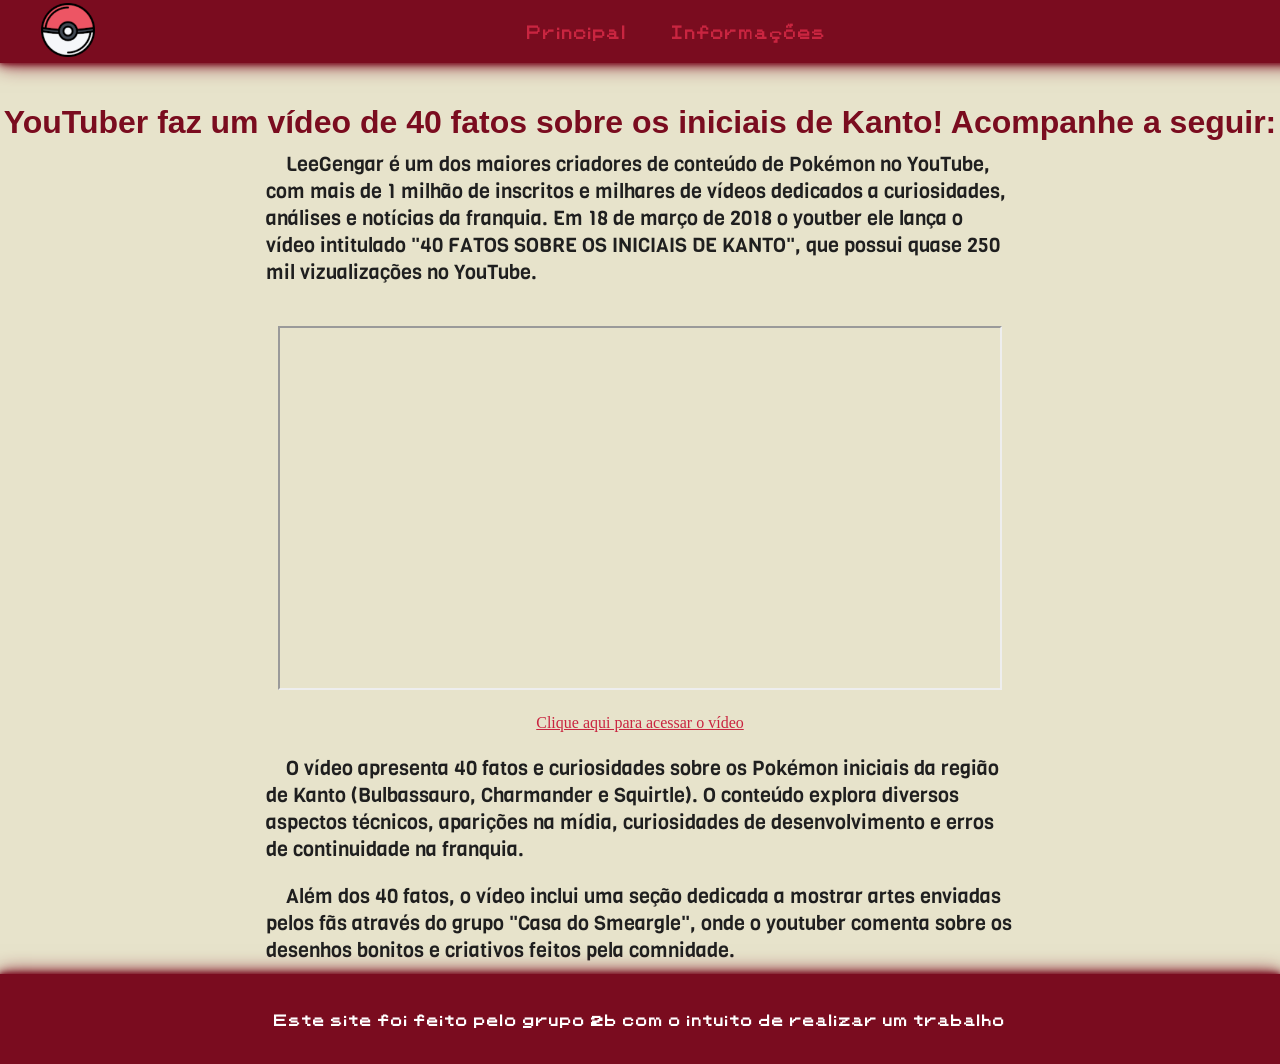
==== commit 713f4bc2: "Update fatos.html" ====
--- a/fatos.html
+++ b/fatos.html
@@ -11,6 +11,8 @@
             padding-top: 40px;
         }
     </style>
+    <link href="https://fonts.googleapis.com/css2?family=Viga&display=swap" rel="stylesheet">
+    <link href="https://fonts.googleapis.com/css2?family=Unbounded:wght@200..900&family=Viga&display=swap" rel="stylesheet">
 </head>
 <body id="pagina-fatos">
 
--- a/style.css
+++ b/style.css
@@ -150,7 +150,7 @@
 /*Página Principal*/
 
 #principal {
-    padding-top: 4%;
+    padding-top: 50px;
 }
 
 #sec2 h1 {
@@ -305,7 +305,7 @@
 /*Iniciais*/
 
 #initial-new {
-        padding-top: 4%;
+        padding-top: 60px;
 }
 
 #initials-title {
@@ -316,12 +316,12 @@
 
 @media (max-width: 1500px) {
     #initial-new {
-        padding-top: calc(6.77vh + 20px);
+        padding-top: 63px;
     }
 }
 @media (max-width: 1250px) {
     #initial-new {
-        padding-top: calc(8.3vh + 20px);
+        padding-top: 63px;
     }
 }
 
@@ -487,72 +487,69 @@
 /*Favoritos*/
 
 #favoritos {
-    padding-top: 4%;
-}
-
-#imgSceptile,
-#imgKadabra,
-#imgHoopa,
+    padding-top: 50px; 
+}
+
+#Sceptile, 
+#Kadabra, 
+#Hoopa, 
+#Greninja {
+    display: grid;
+    grid-template-columns: 380px 1fr; 
+    align-items: center;
+    gap: 5px 50px; 
+    padding: 40px 60px; 
+    font-size: 26px; 
+    box-sizing: border-box;
+}
+
+#Sceptile { background-color: #81b485; margin-top: 13px; }
+#Kadabra  { background-color: #cdb865; }
+#Hoopa    { background-color: #928b98; }
+#Greninja { background-color: #7abfe2; }
+
+#Sceptile figure,
+#Kadabra figure, 
+#Hoopa figure, 
+#Greninja figure {
+    grid-row: 1 / 3; 
+}
+
+#Kadabra, 
+#Greninja {
+    grid-template-columns: 1fr 380px; 
+}
+#Kadabra figure, 
+#Greninja figure {
+    grid-column: 2; 
+}
+#Kadabra h2, 
+#Kadabra ul, 
+#Greninja h2, 
+#Greninja ul {
+    grid-column: 1; 
+    text-align: left;
+}
+
+#imgSceptile, 
+#imgKadabra, 
+#imgHoopa, 
 #imgGreninja {
-    width: 300px;
+    width: 380px; 
     height: auto;
     transition: transform 0.3s ease;
 }
 
-.imagemEsquerda {
-    float: left;
-    margin-right: 30px;
-    margin-bottom: 20px;
-    margin-right: 50px;
-}
-
-.imagemDireita {
-    float: right;
-    margin-right: 30px;
-    margin-bottom: 20px;
-}
-
-#Sceptile {
-    background-color: #81b485;
-    margin-top: 13px;
-    padding: 20px 20px 10px 20px;
-    overflow: auto;
-}
-
-#Kadabra {
-    background-color: #cdb865;
-    padding: 10px 20px 10px 100px;
-    overflow: auto;
-}
-
-#Hoopa {
-    background-color: #928b98;
-    padding: 10px 20px;
-    overflow: auto;
-}
-
-#Greninja {
-    background-color: #7abfe2;
-    padding: 10px 20px 10px 100px;
-    overflow: auto;
-}
-
-#Sceptile,
-#Kadabra,
-#Hoopa,
-#Greninja {
-    font-size: 20px;
-}
-
-#Sceptile h2,
-#Kadabra h2,
-#Hoopa h2,
+#Sceptile h2, 
+#Kadabra h2, 
+#Hoopa h2, 
 #Greninja h2 {
-    margin-top: 30px;
-    transition: all 0.3s ease;
+    margin: 0;
+    font-size: 38px; 
     font-family: "Bree Serif", serif;
     font-weight: 400;
-    font-style: normal;
+    display: inline-block; 
+    transition: all 0.3s ease; 
 }
 
 #Sceptile h2:hover,
@@ -562,53 +559,77 @@
     transform: translateX(8px);
 }
 
-#Sceptile ul,
-#Kadabra ul,
-#Hoopa ul,
+#Sceptile ul, 
+#Kadabra ul, 
+#Hoopa ul, 
 #Greninja ul {
-    margin-top: 10px;
-}
-
-#imgSceptile:hover,
-#imgKadabra:hover,
-#imgHoopa:hover,
+    margin: 0; 
+    padding-left: 20px;
+}
+
+#imgSceptile:hover, 
+#imgKadabra:hover, 
+#imgHoopa:hover, 
 #imgGreninja:hover,
-#initial-new img:hover,
-#pikachu img:hover {    
+#tipoFogo:hover,
+#tipoPlanta:hover,
+#tipoAgua:hover {    
     transform: scale(1.1);
     filter: drop-shadow(0 0 10px rgba(0, 0, 0, 0.4));
-} /*Usado para imagens da página de iniciais também!*/
-
-#Sceptile h2:hover {
-    color: #1f6b2a;
-    text-shadow: 0 0 5px rgba(31, 107, 42, 0.3);
-}
-
-#Kadabra h2:hover {
-    color: #896300;
-    text-shadow: 0 0 5px rgba(184, 134, 11, 0.3);
-}
-
-#Hoopa h2:hover {
-    color: #6a0dad;
-    text-shadow: 0 0 5px rgba(106, 13, 173, 0.3);
-}
-
-#Greninja h2:hover {
-    color: #0057b8;
-    text-shadow: 0 0 5px rgba(0, 87, 184, 0.3);
-}
-
-#principal h2:hover, li{
-    font-family: "Bree Serif", serif;
-    font-weight: 400;
-    font-style: normal;
+}
+
+#Sceptile h2:hover { color: #1f6b2a; text-shadow: 0 0 5px rgba(31, 107, 42, 0.3); }
+#Kadabra h2:hover  { color: #896300; text-shadow: 0 0 5px rgba(184, 134, 11, 0.3); }
+#Hoopa h2:hover    { color: #6a0dad; text-shadow: 0 0 5px rgba(106, 13, 173, 0.3); }
+#Greninja h2:hover { color: #0057b8; text-shadow: 0 0 5px rgba(0, 87, 184, 0.3); }
+
+@media (max-width: 1000px) {
+    #Sceptile, #Kadabra, #Hoopa, #Greninja {
+        display: flex; 
+        flex-direction: column !important;
+        text-align: center;
+        padding: 30px 20px; 
+        gap: 15px; 
+    }
+
+    #imgSceptile, 
+    #imgKadabra, 
+    #imgHoopa, 
+    #imgGreninja {
+        width: 290px; 
+        margin: 0 auto;
+    }
+
+    #Sceptile h2, 
+    #Kadabra h2, 
+    #Hoopa h2, 
+    #Greninja h2 {
+        text-align: center;
+        width: 100%;
+        font-size: 34px;
+    }
+
+    #Sceptile h2:hover, 
+    #Kadabra h2:hover, 
+    #Hoopa h2:hover, 
+    #Greninja h2:hover {
+        transform: none;
+    }
+
+    #Sceptile ul, 
+    #Kadabra ul, 
+    #Hoopa ul, 
+    #Greninja ul {
+        display: table; 
+        margin: 0 auto;
+        text-align: left;
+    }
 }
 
 /*Informações*/
 
 #informations {
-    padding-top: 8%;
+    padding-top: 90px;
     display: grid;
     grid-template-columns: repeat(2, 1fr);
     gap: 3%;
